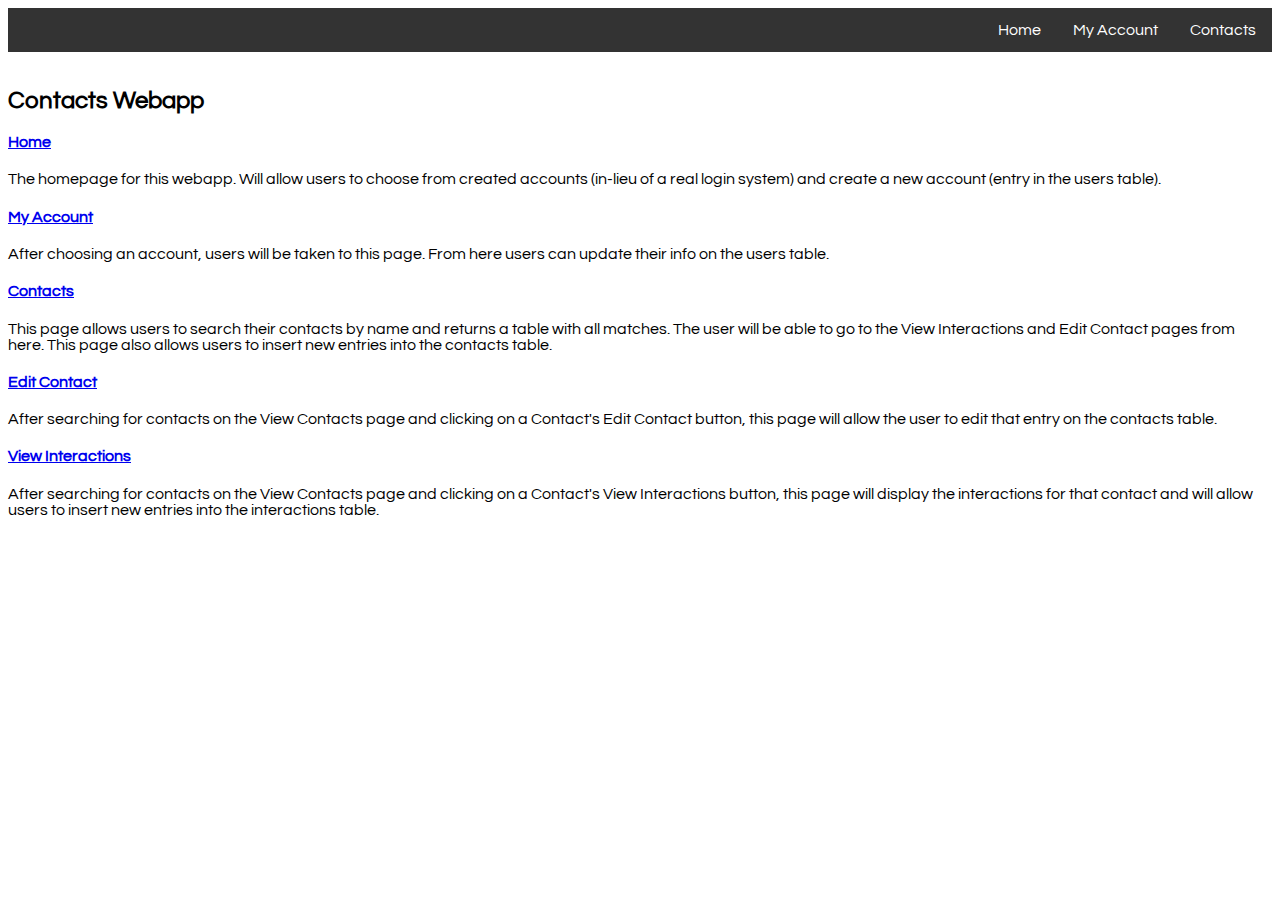
==== index.html @ 57bf6f66 "Tweaked wording." ====
<!DOCTYPE html>
<html>

<head>
  <meta charset="UTF-8">
  <meta name="viewport" content="width=device-width, initial-scale=1.0">
  <title>CS 340 Contacts Webapp</title>
  <link href="https://fonts.googleapis.com/css?family=Questrial&display=swap" rel="stylesheet">
  <link rel="stylesheet" href="style.css">
</head>

<body>
    <div class="menu">	
        <ul>
            <li><a href="contacts.html">Contacts</a></li>
			<li><a href="myAccount.html">My Account</a></li>
            <li><a href="home.html">Home</a></li>
		</ul>
    </div>
    <br>
    <h2>Contacts Webapp</h2>
    <h4><a href="home.html">Home</a></h4>
    <div>   
        <p>
            The homepage for this webapp. Will allow users to choose from created accounts (in-lieu of a real 
            login system) and create a new account (entry in the users table).
        </p>
    </div>
    <h4><a href="myAccount.html">My Account</a></h4>
    <div>   
        <p>
            After choosing an account, users will be taken to this page. From here users can update their info on 
            the users table.
        </p>
    </div>
    <h4><a href="contacts.html">Contacts</a></h4>
    <div>   
        <p>
            This page allows users to search their contacts by name and returns a table with all matches.
            The user will be able to go to the View Interactions and Edit Contact pages from here.
            This page also allows users to insert new entries into the contacts table.
        </p>
    </div>
    <h4><a href="editContact.html">Edit Contact</a></h4>
    <div>   
        <p>
            After searching for contacts on the View Contacts page and clicking on a Contact's Edit Contact button, this 
            page will allow the user to edit that entry on the contacts table.
        </p>
    </div>
    <h4><a href="viewInteractions.html">View Interactions</a></h4>
    <div>   
        <p>
            After searching for contacts on the View Contacts page and clicking on a Contact's View Interactions button, this 
            page will display the interactions for that contact and will allow users to insert new entries into the 
            interactions table.
        </p>
    </div>
</body>

</html>
---- style.css ----
body {
    font-family: 'Questrial', sans-serif;
}

h1 {
    color: #4CAF50
}

td, th {
    border: 1px solid #ddd;
    padding: 8px;
}
  
tr:nth-child(even) {
    background-color: #f2f2f2;
}
  
tr:hover {
    background-color: #ddd;
}
  
th {
    padding-top: 12px;
    padding-bottom: 12px;
    text-align: left;
    background-color: #4CAF50;
}

ul {
    list-style-type: none;
    margin: 0;
    padding: 0;
    overflow: hidden;
    background-color: #333;
  }
  
  li {
    float: right;
  }
  
  li a, li div {
    display: block;
    color: white;
    text-align: center;
    padding: 14px 16px;
    text-decoration: none;
  }
  
  /* Change the link color to #111 (black) on hover */
  li a:hover {
    background-color: #4CAF50;
  }

  .dropbtn {
    background-color: #4CAF50;
    color: white;
    padding: 16px;
    font-size: 16px;
    border: none;
  }
  
  .dropdown {
    position: relative;
    display: inline-block;
  }
  
  .dropdown-content {
    display: none;
    position: absolute;
    background-color: #f1f1f1;
    min-width: 160px;
    box-shadow: 0px 8px 16px 0px rgba(0,0,0,0.2);
    z-index: 1;
  }
  
  .dropdown-content a {
    color: black;
    padding: 12px 16px;
    text-decoration: none;
    display: block;
  }
  
.dropdown-content a:hover {
    background-color: #ddd;
}
  
.dropdown:hover .dropdown-content {
    display: block;
}
  
.dropdown:hover .dropbtn {
    background-color: #3e8e41;
}
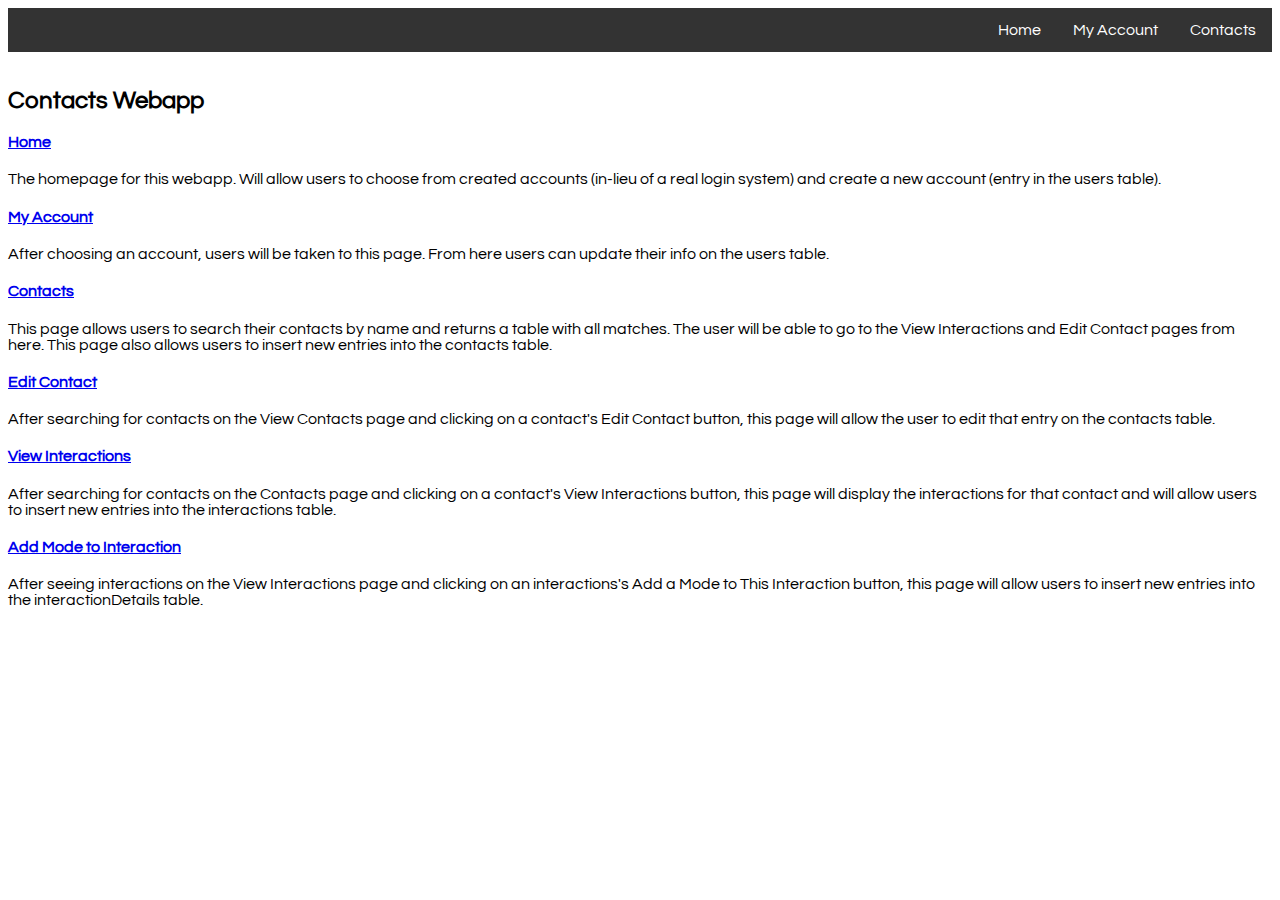
==== commit 84db170d: "Added way to add modes to interactions." ====
--- a/index.html
+++ b/index.html
@@ -44,16 +44,23 @@
     <h4><a href="editContact.html">Edit Contact</a></h4>
     <div>   
         <p>
-            After searching for contacts on the View Contacts page and clicking on a Contact's Edit Contact button, this 
+            After searching for contacts on the View Contacts page and clicking on a contact's Edit Contact button, this 
             page will allow the user to edit that entry on the contacts table.
         </p>
     </div>
     <h4><a href="viewInteractions.html">View Interactions</a></h4>
     <div>   
         <p>
-            After searching for contacts on the View Contacts page and clicking on a Contact's View Interactions button, this 
+            After searching for contacts on the Contacts page and clicking on a contact's View Interactions button, this 
             page will display the interactions for that contact and will allow users to insert new entries into the 
             interactions table.
+        </p>
+    </div>
+    <h4><a href="addModeToInteraction.html">Add Mode to Interaction</a></h4>
+    <div>   
+        <p>
+            After seeing interactions on the View Interactions page and clicking on an interactions's Add a Mode to This
+            Interaction button, this page will allow users to insert new entries into the interactionDetails table.
         </p>
     </div>
 </body>
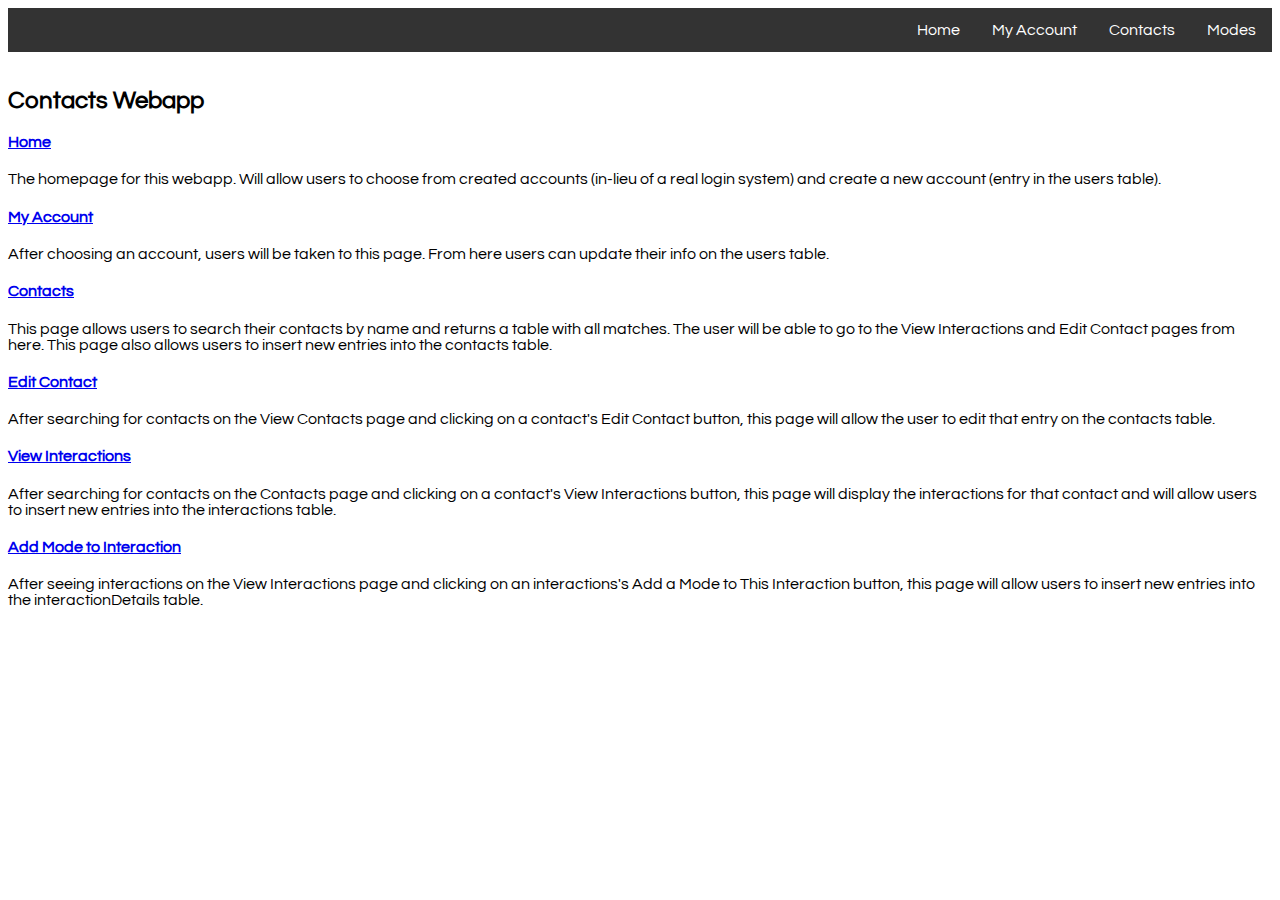
==== commit becf163b: "Added modes.html to index.html." ====
--- a/index.html
+++ b/index.html
@@ -12,6 +12,7 @@
 <body>
     <div class="menu">	
         <ul>
+            <li><a href="modes.html">Modes</a></li>
             <li><a href="contacts.html">Contacts</a></li>
 			<li><a href="myAccount.html">My Account</a></li>
             <li><a href="home.html">Home</a></li>
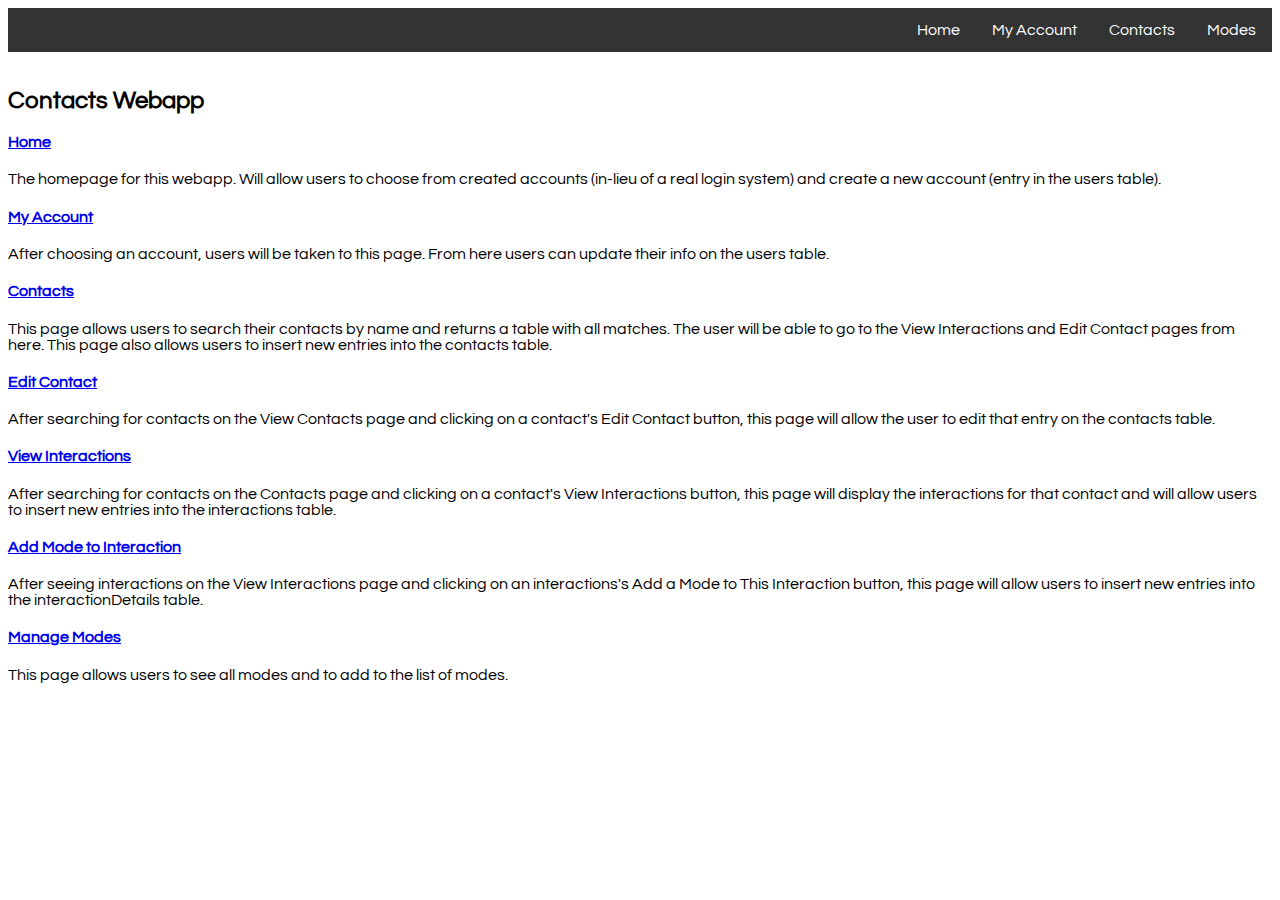
==== commit fd7f257d: "Added modes.html to list of pages on index.html." ====
--- a/index.html
+++ b/index.html
@@ -64,6 +64,12 @@
             Interaction button, this page will allow users to insert new entries into the interactionDetails table.
         </p>
     </div>
+    <h4><a href="modes.html">Manage Modes</a></h4>
+    <div>   
+        <p>
+            This page allows users to see all modes and to add to the list of modes.
+        </p>
+    </div>
 </body>
 
 </html>